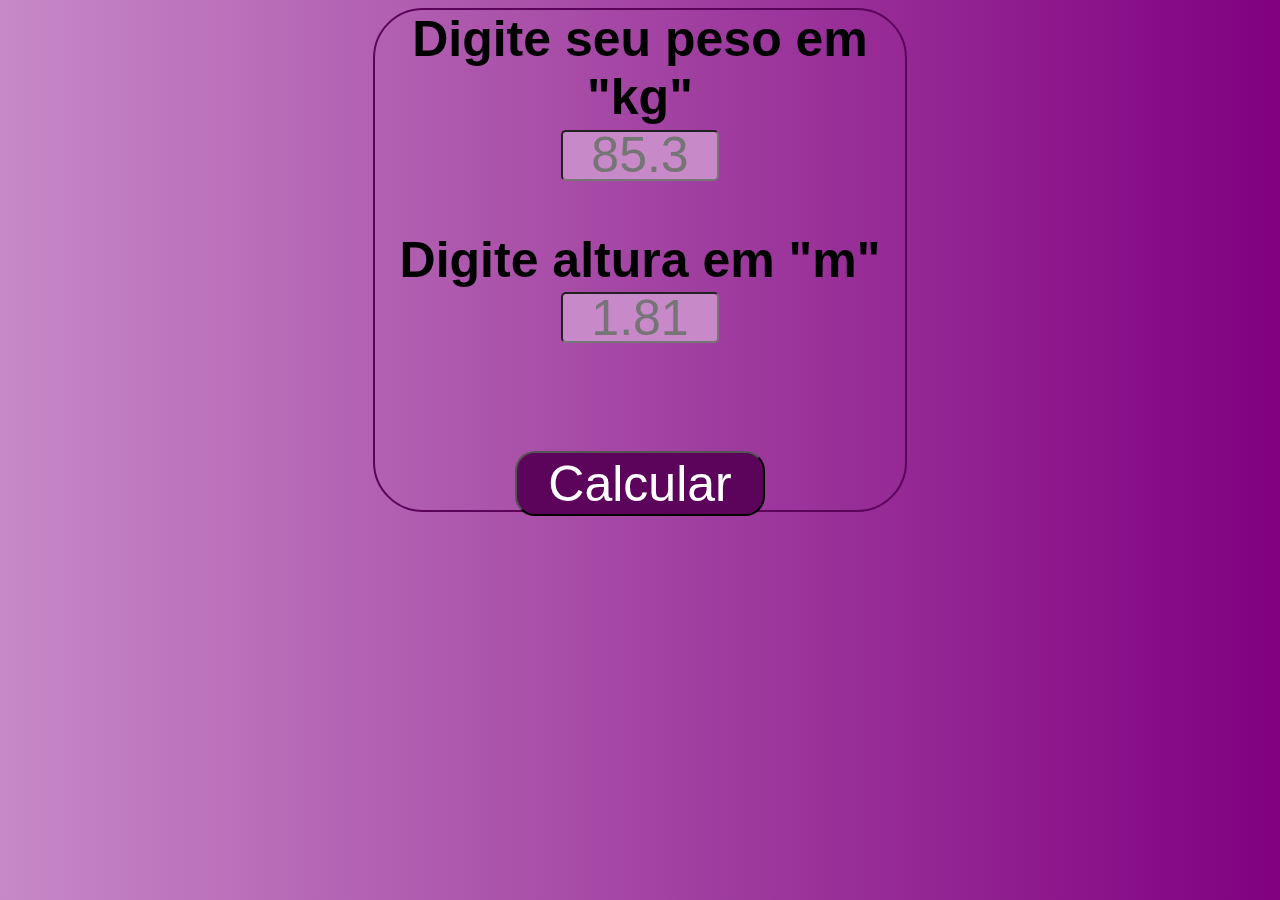
==== Calculadora de IMC/index.html @ 2f96b8e3 "Calculadora js" ====
<!DOCTYPE html>
<html lang="pt-br">

<head>
    <meta charset="UTF-8">
    <meta http-equiv="X-UA-Compatible" content="IE=edge">
    <meta name="viewport" content="width=device-width, initial-scale=1.0">
    <title>Calculadora de IMC</title>
    <link rel="stylesheet" href="index.css">
</head>


<body>
    <form id="form" onsubmit="return calcular(event)">
        <label>Digite seu peso em "kg"</label> <br>
        <input type="text" name="peso" id="peso" placeholder="85.3" /><br>

        <label>Digite altura em "m"</label> <br>
        <input type="text" name="altura" id="altura" placeholder="1.81" /><br><br>
        <input type="submit" value="Calcular">  
    </form>

    <div id="resultado">
    </div>


    <script src="index.js"></script>
</body>

</html>
---- Calculadora de IMC/index.css ----
body {
    background: linear-gradient(to right, rgb(199, 137, 199), purple);
    font-family: 'Gill Sans', 'Gill Sans MT', Calibri, 'Trebuchet MS', sans-serif;
    font-size: 50px;
    font-weight: 800;

}

#form{
    border: 2px solid rgb(92, 3, 92);
    border-radius: 50px;
    width: 530px;
    height: 500px;
    margin-left: auto;
    margin-right: auto;
    text-align: center;
}

#peso, #altura{
    background-color: rgb(199, 137, 199);
    border-radius: 5px;
    width: 150px;
    height: 45px;
    font-size: 50px;
    text-align: center;
}

input{
    background-color: rgb(92, 3, 92);
    color: rgb(243, 191, 191);
    border-radius: 20px;
    width: 250px;
    height: 65px;
    font-size: 50px;
    margin-bottom: 50px;
    color: white;
}

#peso.placeholder{
    color: white;
}

#resultado{
    text-align: center;
    
}
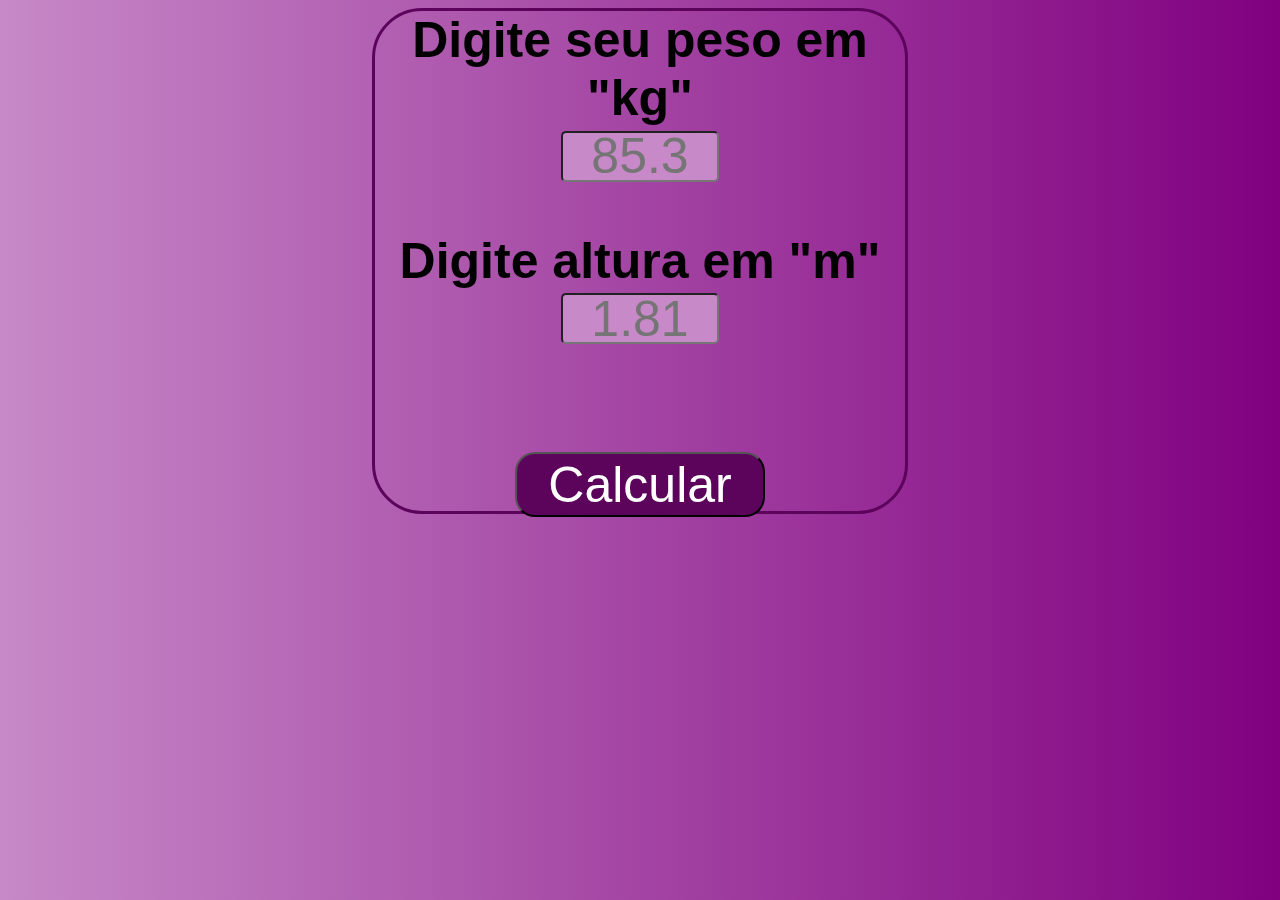
==== commit 0c35d31e: "IMC organização" ====
--- a/Calculadora de IMC/index.html
+++ b/Calculadora de IMC/index.html
@@ -17,6 +17,7 @@
 
         <label>Digite altura em "m"</label> <br>
         <input type="text" name="altura" id="altura" placeholder="1.81" /><br><br>
+        
         <input type="submit" value="Calcular">  
     </form>
 
--- a/Calculadora de IMC/index.css
+++ b/Calculadora de IMC/index.css
@@ -3,11 +3,21 @@
     font-family: 'Gill Sans', 'Gill Sans MT', Calibri, 'Trebuchet MS', sans-serif;
     font-size: 50px;
     font-weight: 800;
+}
 
+input{
+    background-color: rgb(92, 3, 92);
+    color: rgb(243, 191, 191);
+    border-radius: 20px;
+    width: 250px;
+    height: 65px;
+    font-size: 50px;
+    margin-bottom: 50px;
+    color: white;
 }
 
 #form{
-    border: 2px solid rgb(92, 3, 92);
+    border: 3px solid rgb(92, 3, 92);
     border-radius: 50px;
     width: 530px;
     height: 500px;
@@ -25,22 +35,6 @@
     text-align: center;
 }
 
-input{
-    background-color: rgb(92, 3, 92);
-    color: rgb(243, 191, 191);
-    border-radius: 20px;
-    width: 250px;
-    height: 65px;
-    font-size: 50px;
-    margin-bottom: 50px;
-    color: white;
-}
-
-#peso.placeholder{
-    color: white;
-}
-
 #resultado{
     text-align: center;
-    
 }